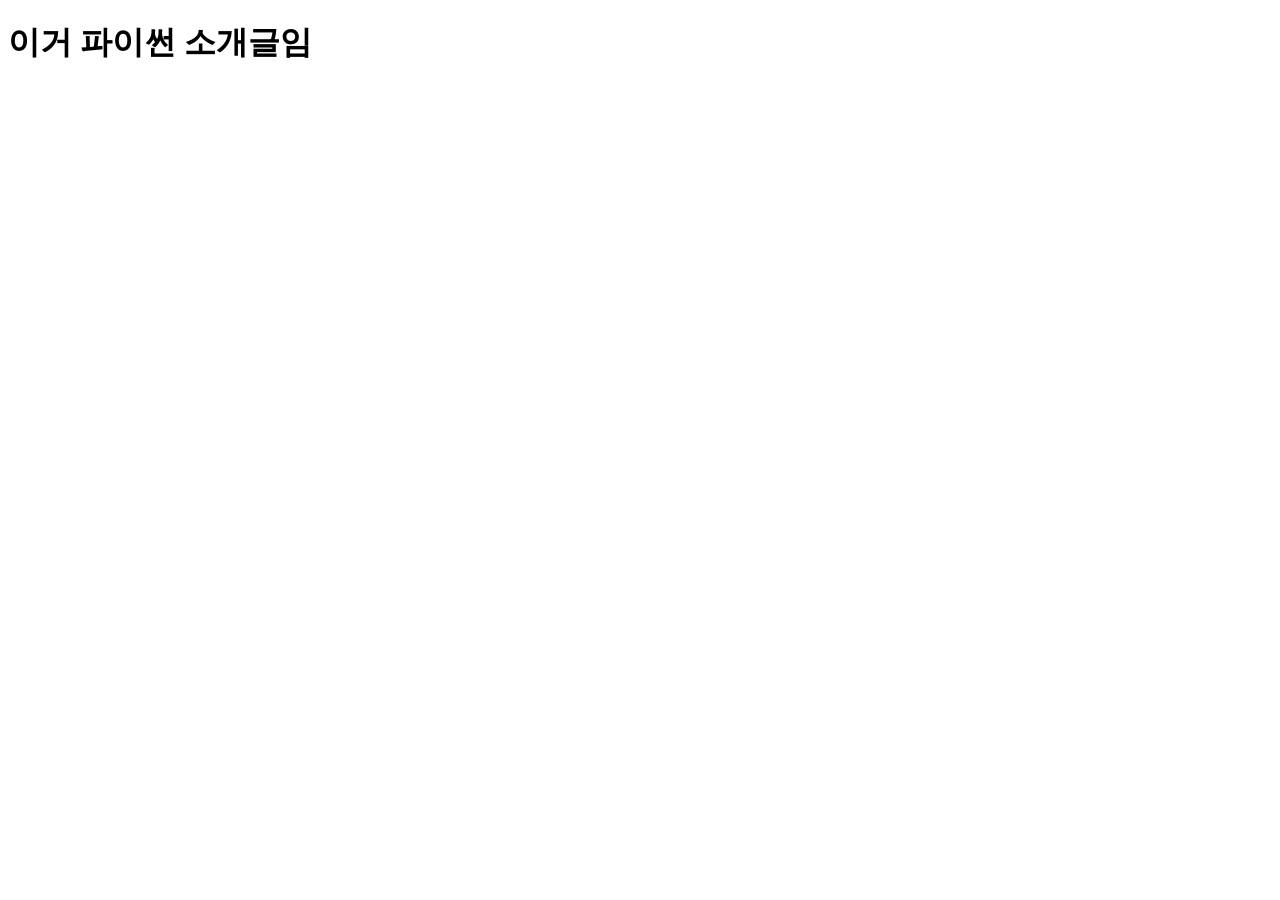
==== python.html @ d7052fc4 "파이썬 소개 페이지 추가" ====
<!DOCTYPE html>
<html lang="en">
<head>
    <meta charset="UTF-8">
    <meta name="viewport" content="width=device-width, initial-scale=1.0">
    <title>Python</title>
</head>
<body>
    <h1>
        이거 파이썬 소개글임
    </h1>
</body>
</html>
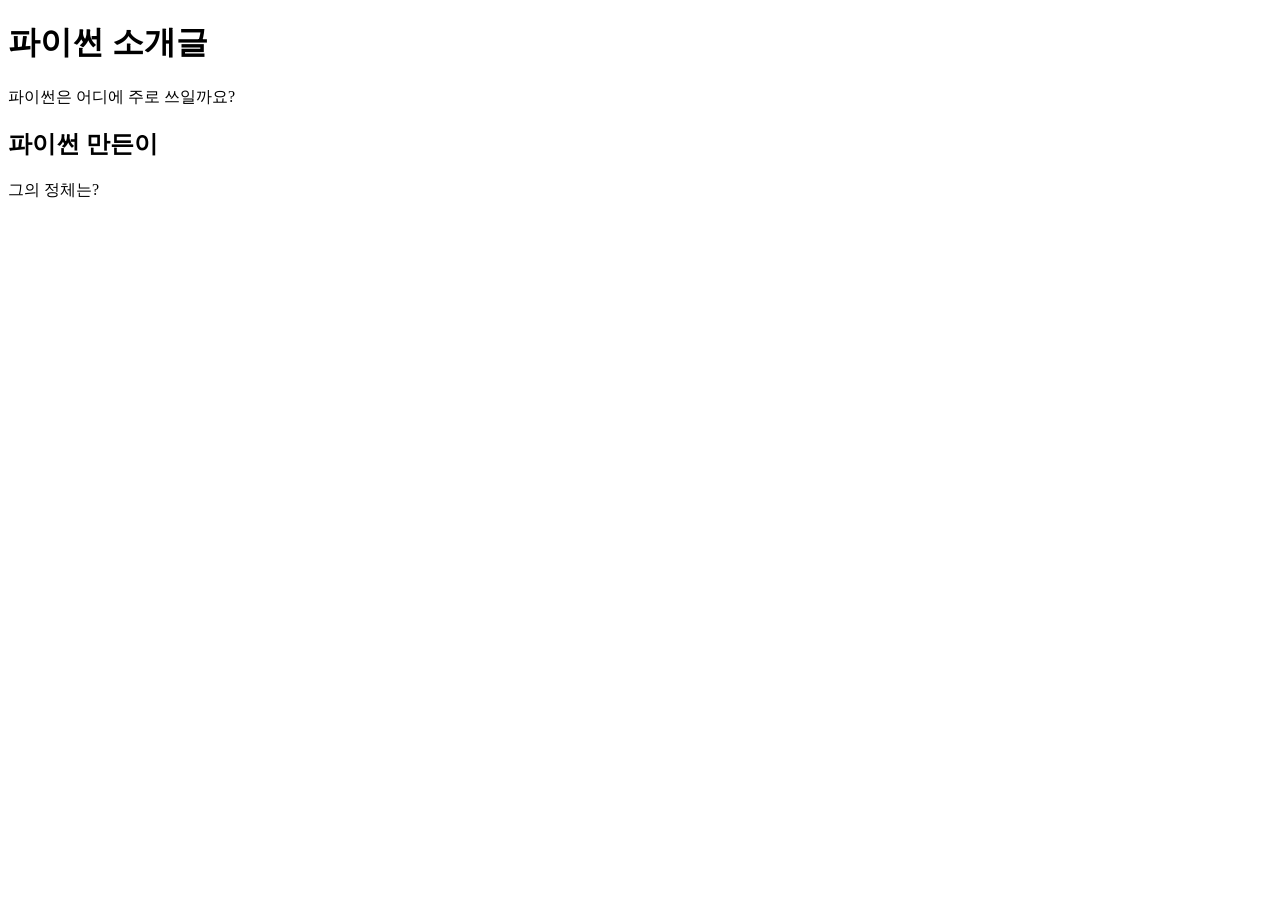
==== commit a90f5170: "week2 세팅" ====
--- a/python.html
+++ b/python.html
@@ -6,8 +6,9 @@
     <title>Python</title>
 </head>
 <body>
-    <h1>
-        이거 파이썬 소개글임
-    </h1>
+    <h1>파이썬 소개글</h1>
+    <p>파이썬은 어디에 주로 쓰일까요?</p>
+    <h2>파이썬 만든이</h2>
+    <p>그의 정체는?</p>
 </body>
 </html>
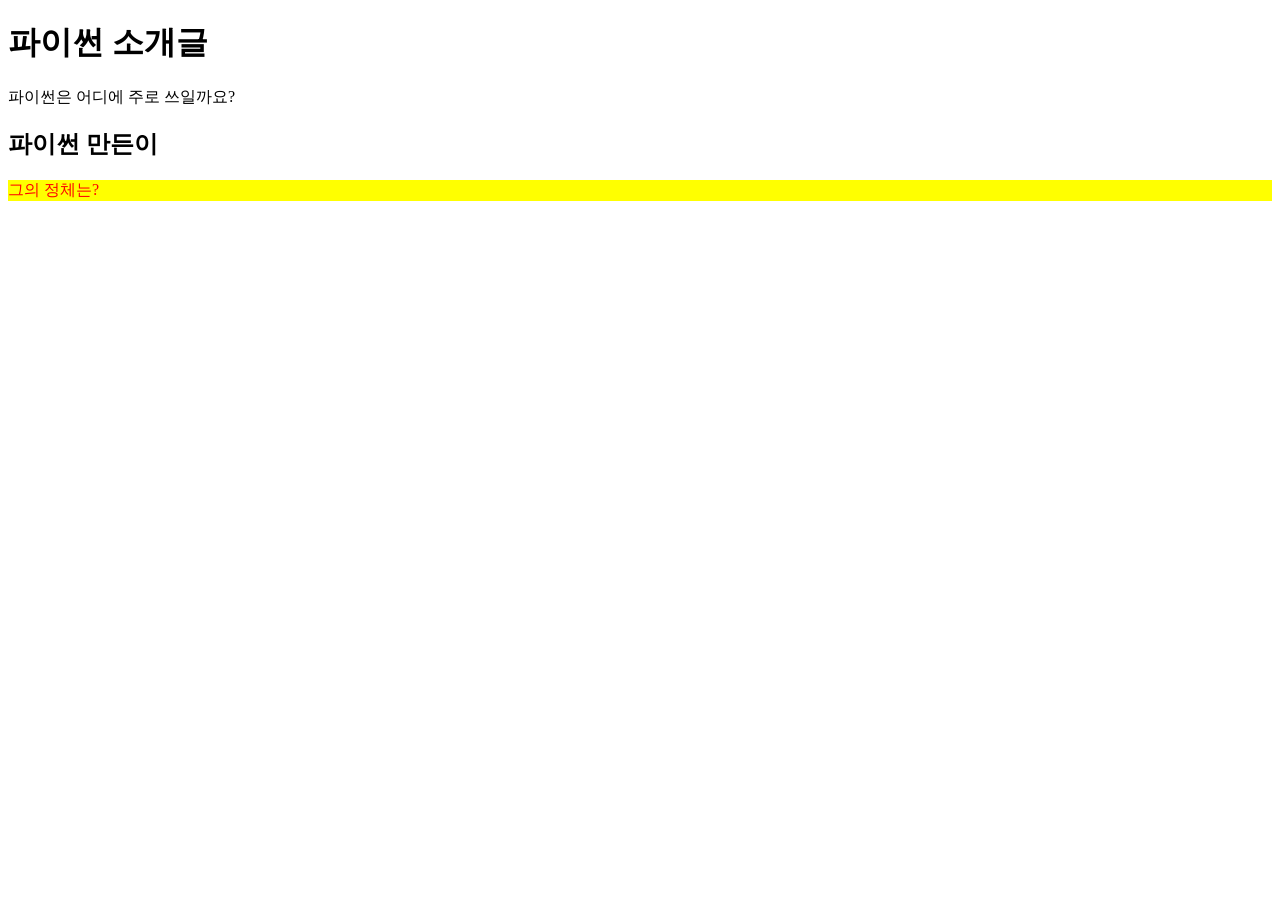
==== commit d905d837: "week3 실습" ====
--- a/python.html
+++ b/python.html
@@ -4,11 +4,12 @@
     <meta charset="UTF-8">
     <meta name="viewport" content="width=device-width, initial-scale=1.0">
     <title>Python</title>
+    <link rel="stylesheet" href="./style.css"/>
 </head>
 <body>
     <h1>파이썬 소개글</h1>
     <p>파이썬은 어디에 주로 쓰일까요?</p>
     <h2>파이썬 만든이</h2>
-    <p>그의 정체는?</p>
+    <p class="zzang">그의 정체는?</p>
 </body>
 </html>
--- a/style.css
+++ b/style.css
@@ -0,0 +1,4 @@
+.zzang {
+    color: red;
+    background-color: yellow;
+}
